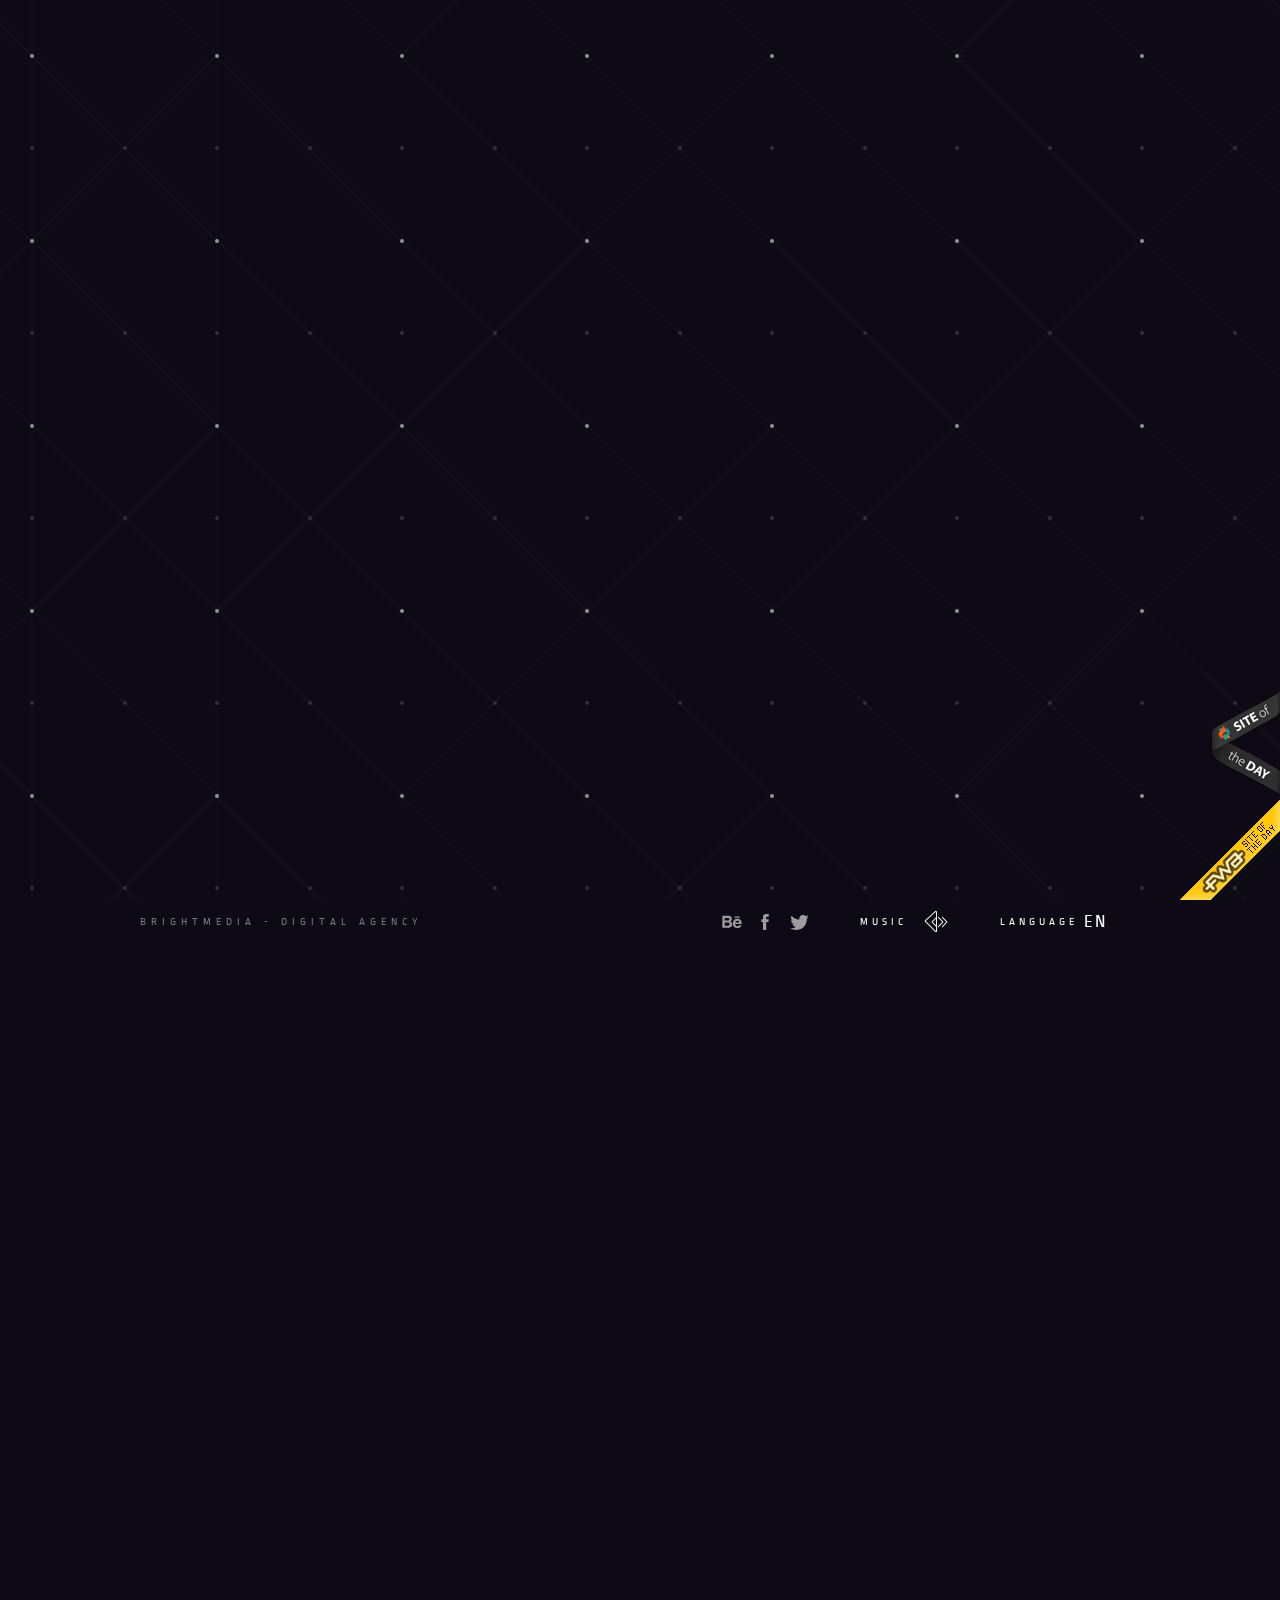
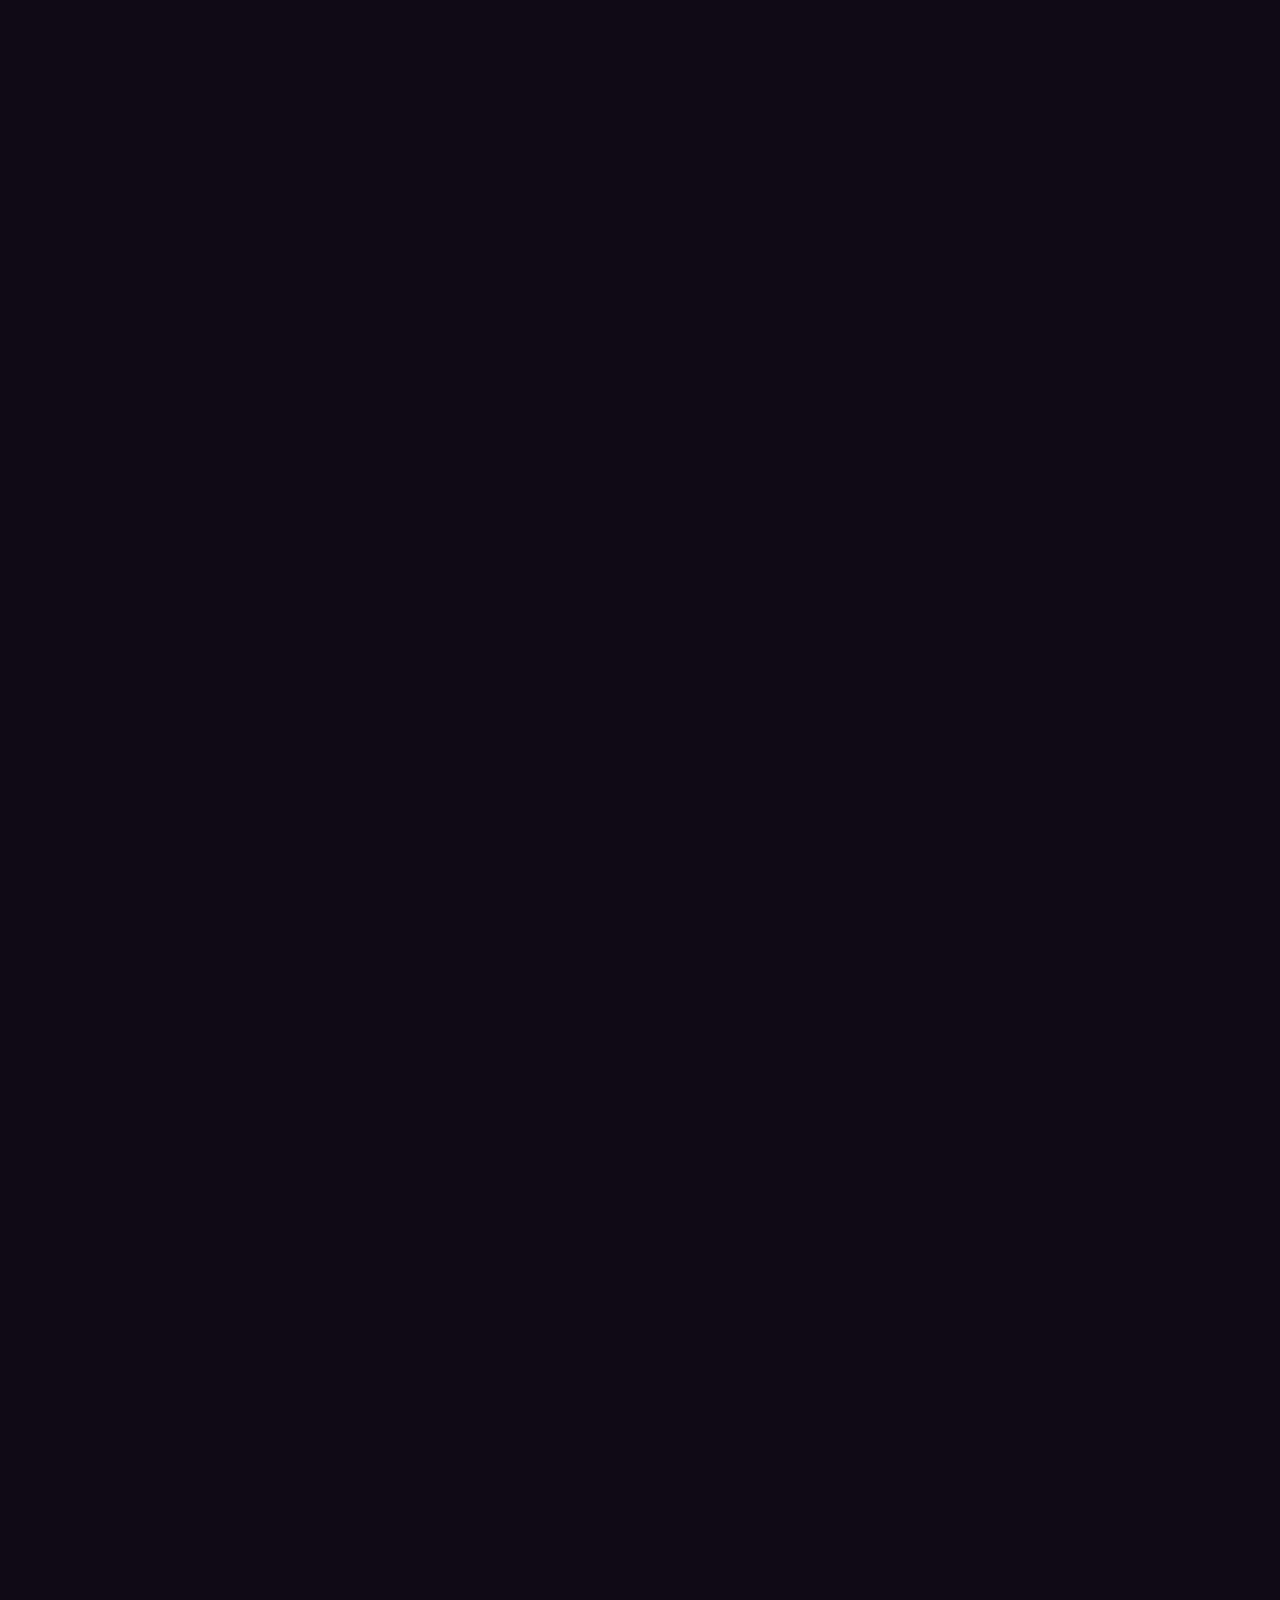
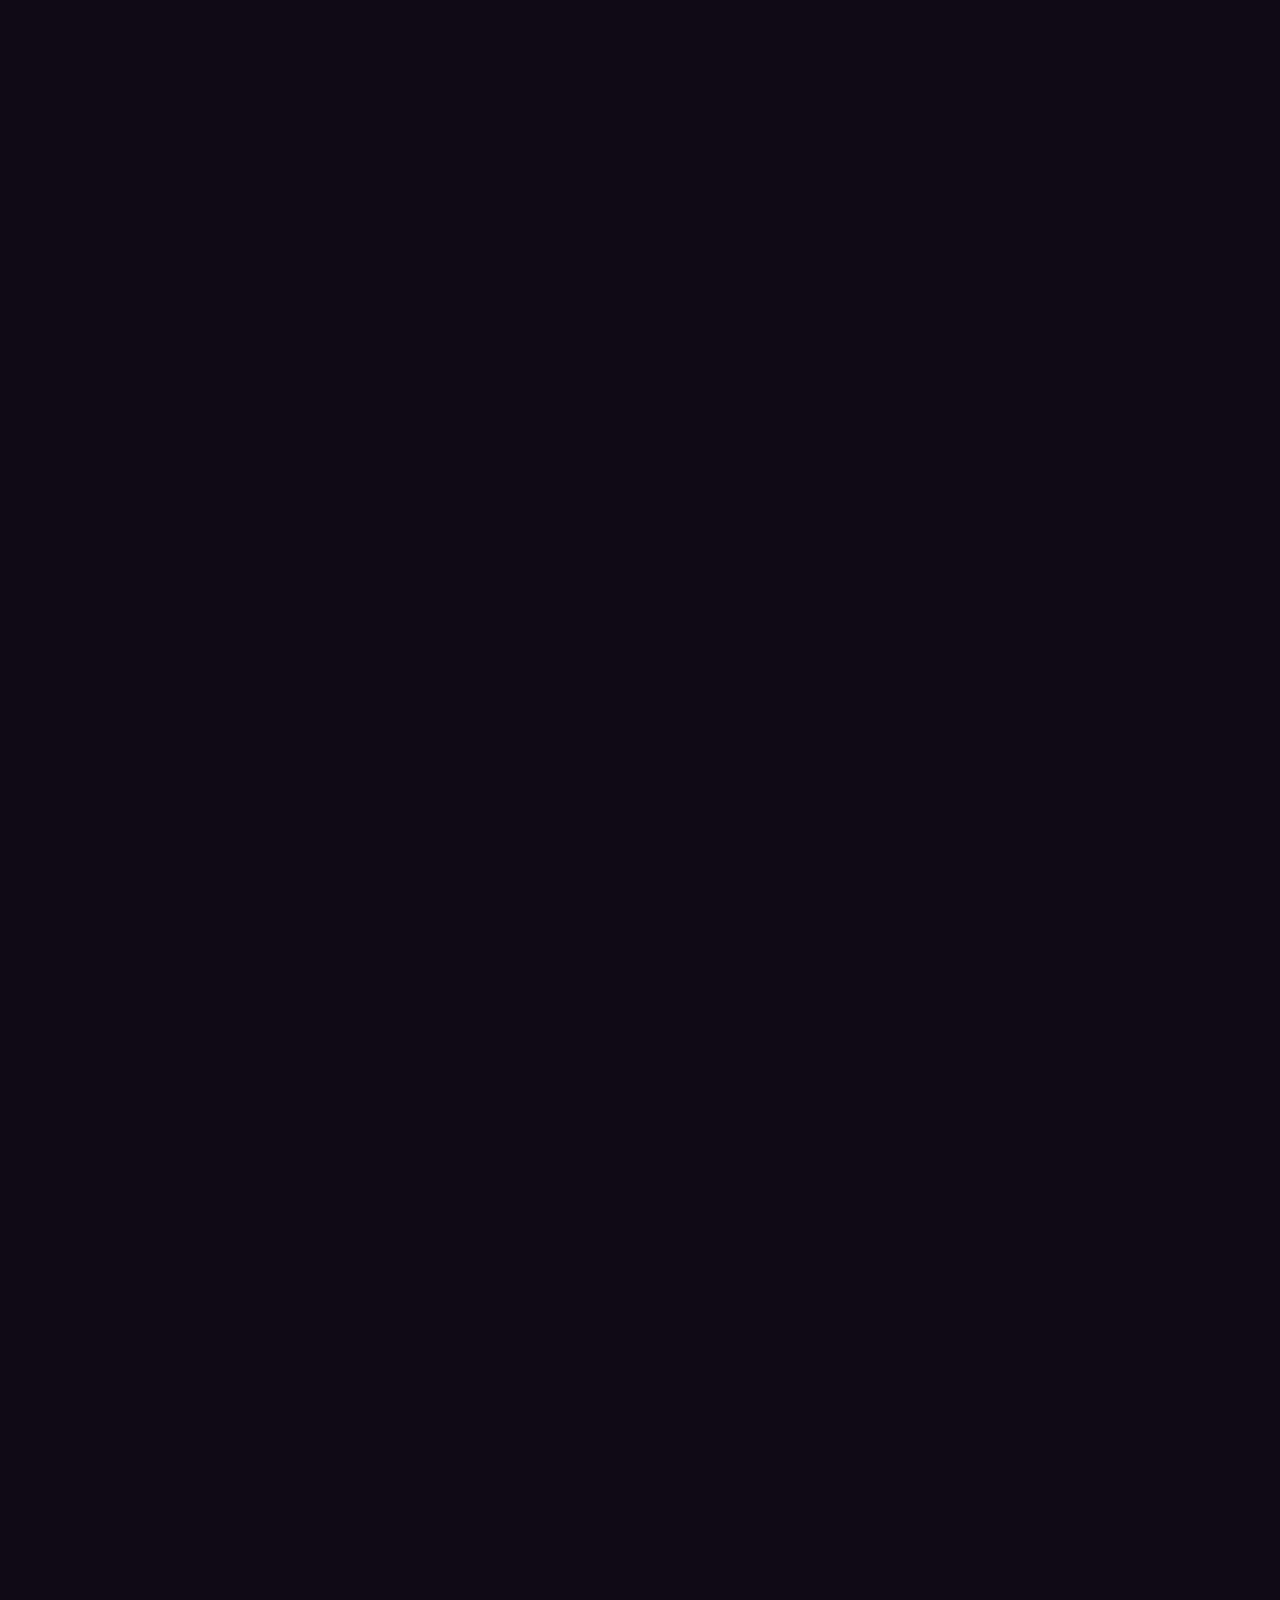
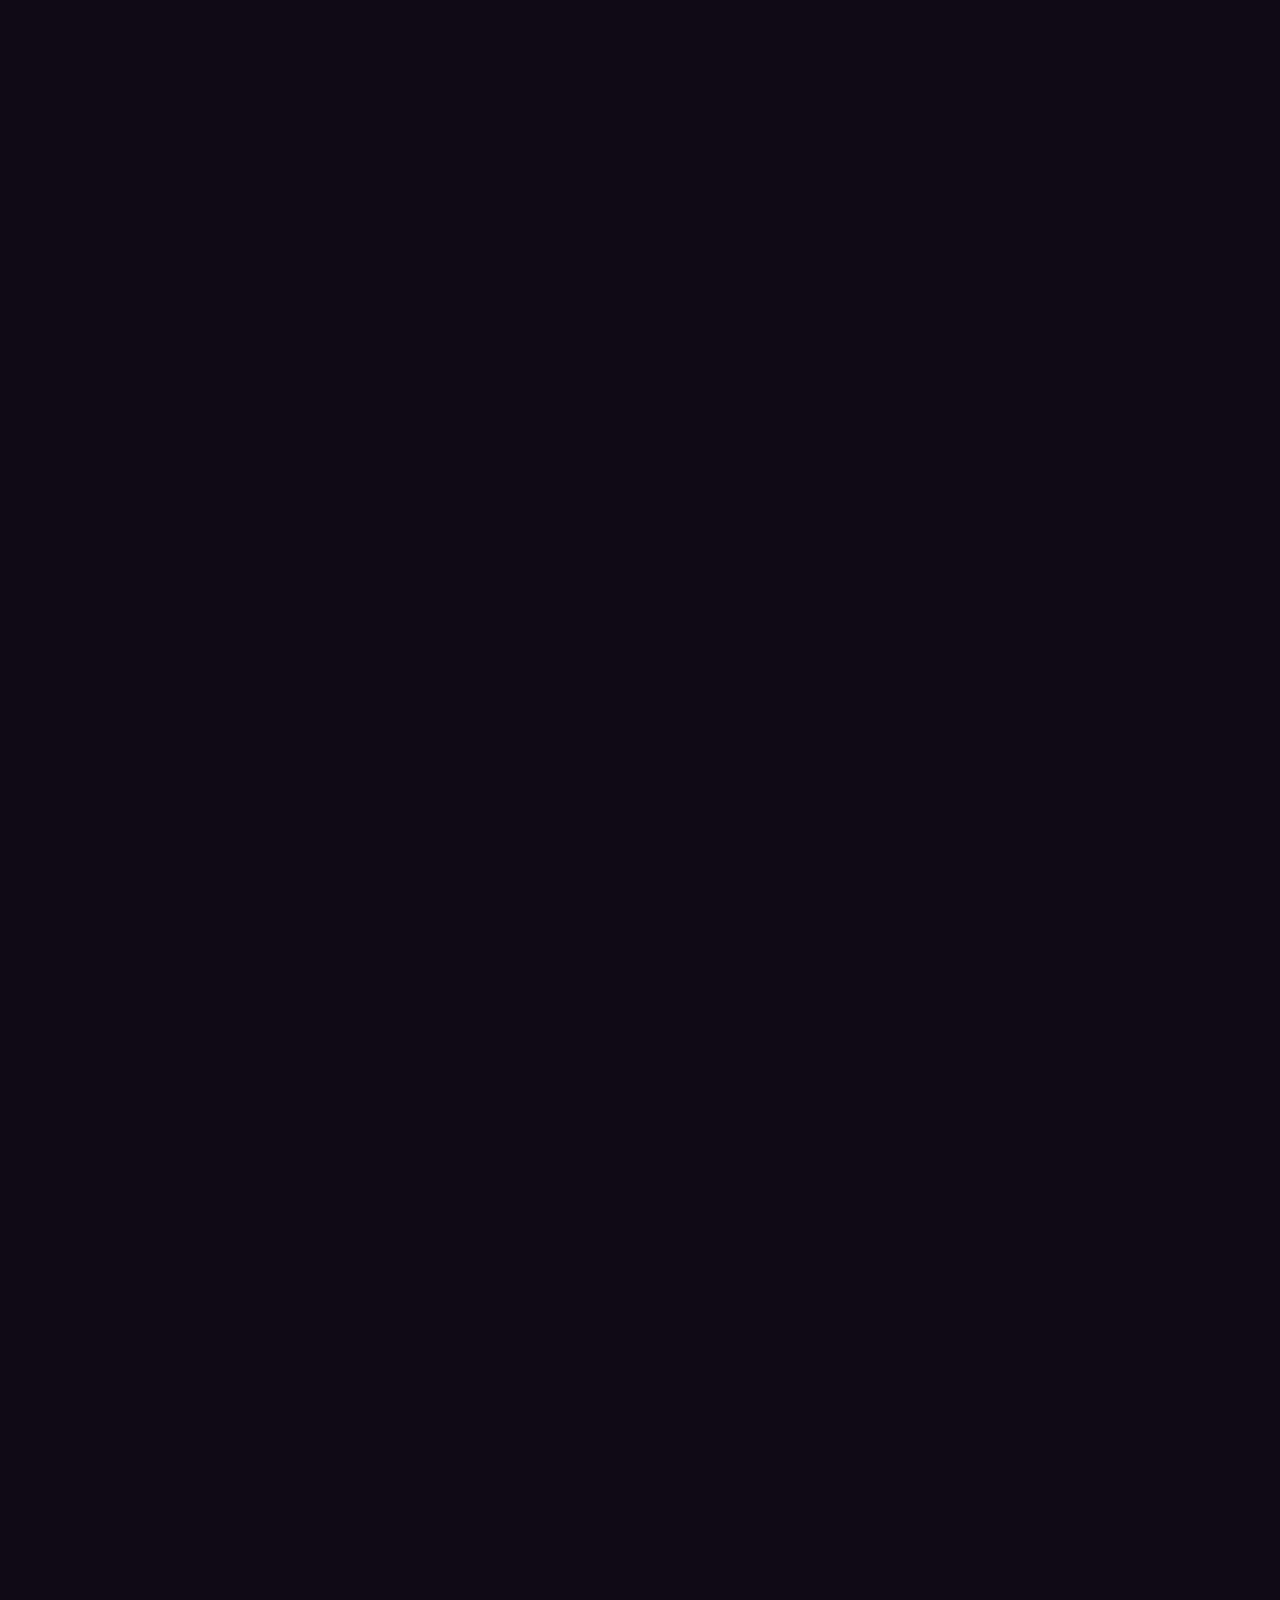
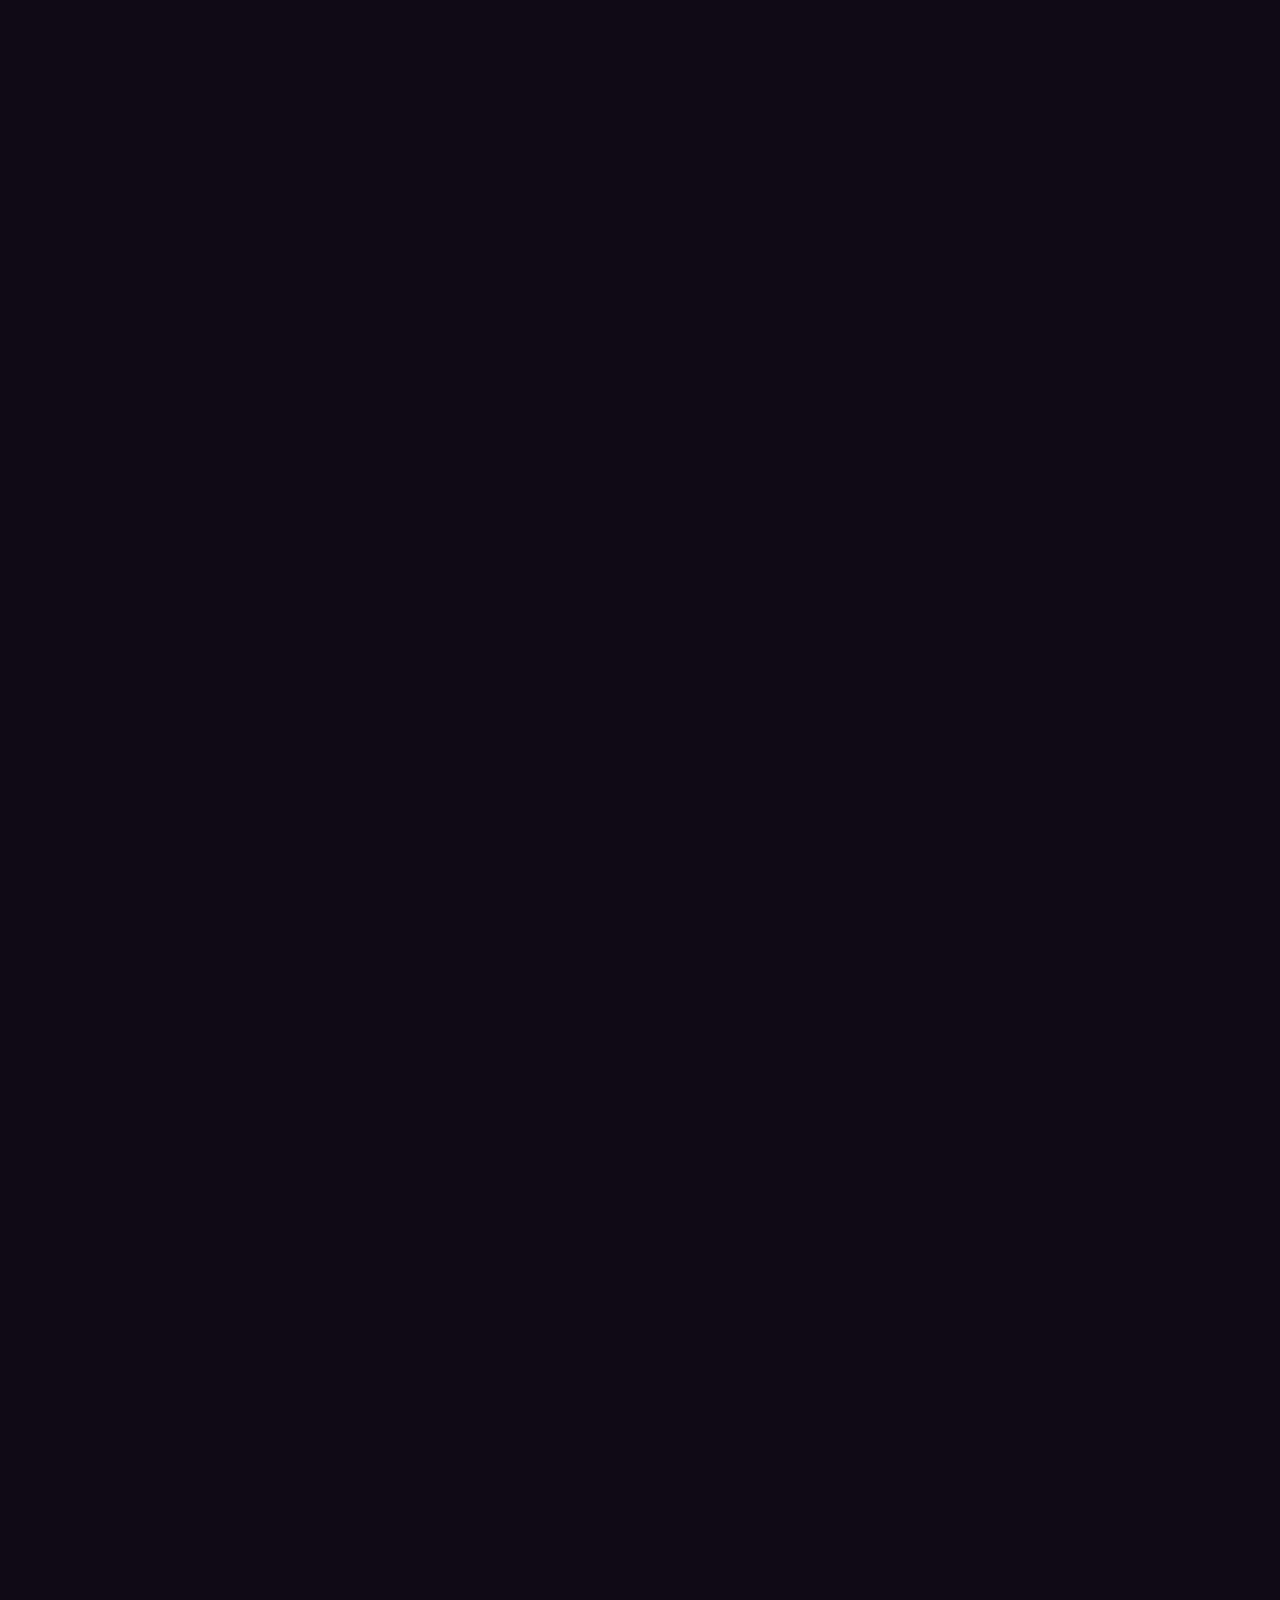
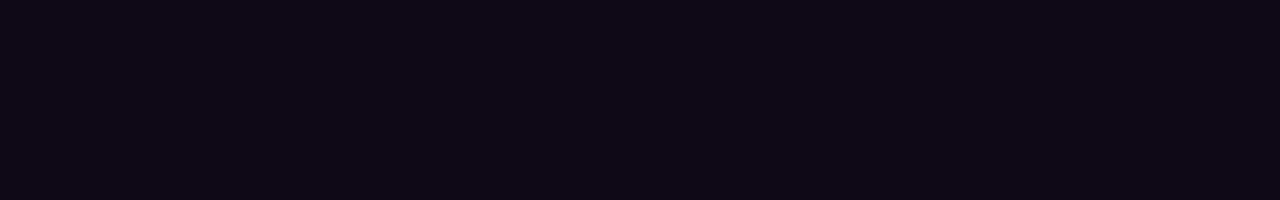
==== html/index_pl.html @ 8bb85968 "project ready" ====
<!DOCTYPE html>
<html>
<head>
  <meta http-equiv="Content-Type" content="text/html; charset=UTF-8">

  <meta name="viewport" content="width=device-width, initial-scale=1, maximum-scale=1, minimum-scale=1, user-scalable=no">

  <title>You and we - BrightMedia</title>

  <link rel="shortcut icon" href="favicon.ico">
  <style type="text/css">
    @-ms-viewport {
      width: device-width
    }
  </style>
  <link rel="stylesheet" href="css/style.css">
  <link media="screen" rel="stylesheet" href="css/awwwards.css">
  <link media="screen" rel="stylesheet" href="css/fwa.css">

</head>

<body id="page" class="bodyEnableScroll" data-gr-c-s-loaded="true">
  <div id="bg" class="">
    <canvas id="mainBgC" width="100" height="1000"></canvas>
    <canvas id="shinesBgC" width="100" height="1000"></canvas>
    <canvas id="animationC" width="100" height="1000"></canvas>
  </div>
  <section id="www">
    <div id="content">
      <img id="logoContainer" src="img/logo.svg" alt="BrightMedia">
      <a id="projectOpen0" title="Projects" href="?lang=pl&amp;site=projects"></a>
      <a id="projectOpen1" title="Projects" href="?lang=pl&amp;site=projects"></a>
      <a id="projectOpen2" title="Projects" href="?lang=pl&amp;site=projects"></a>
      <a id="projectOpen3" title="Projects" href="?lang=pl&amp;site=projects"></a>
      <a id="projectOpen4" title="Projects" href="?lang=pl&amp;site=projects"></a>
      <div id="textContainer1">
        <p class="textF2" id="text1_1">9111 We are not newbies,</p>
        <p class="textF3" id="text1_2">we haven't come out of the blue.</p>
        <p class="textF4" id="text1_3">We have knowledge and experience</p>
        <p class="textF5" id="text1_4">since we have worked in well-known</p>
        <p class="textF6" id="text1_5">agencies for well-known brands.</p>
        <p class="textF7" id="text1_6">&nbsp;</p>
        <p class="textF8" id="text1_7">We will create, design and launch</p>
        <p class="textF9" id="text1_8">a website, a platform, a mobile</p>
        <p class="textF10" id="text1_9">application or something special</p>
        <p class="textF11" id="text1_10">for your brand.</p>
        <p class="textF11" id="text1_11"></p>
      </div>
      <div id="creationHeader">ATTITUDE</div>
      <div id="textContainer2">
        <p class="textF1" id="text2_1">You have demands and we have</p>
        <p class="textF2" id="text2_2">ambition, imagination and tools</p>
        <p class="textF3" id="text2_3">to match them. That’s three to one</p>
        <p class="textF4" id="text2_4">to us. It just can’t go wrong!</p>
        <p class="textF5" id="text2_5"></p>
        <p class="textF6" id="text2_6"></p>
        <p class="textF7" id="text2_7"></p>
        <p class="textF8" id="text2_8"></p>
      </div>
      <h1 id="qualityHeader">CREATION</h1>
      <div id="textContainer3">
        <p class="textF1" id="text3_1">What we do must appeal to you,</p>
        <p class="textF2" id="text3_2">be functional and not imitative.</p>
        <p class="textF3" id="text3_3">We don’t copy, we don’t model</p>
        <p class="textF4" id="text3_4">ourselves on anybody, we don’t</p>
        <p class="textF5" id="text3_5">accept mediocrity.</p>
        <p class="textF6" id="text3_6">Smooth animations? Pixel perfect?</p>
        <p class="textF7" id="text3_7">Bring it and let’s cook!</p>
        <p class="textF8" id="text3_8"></p>
        <p class="textF9" id="text3_9"></p>
      </div>
      <div id="solutionsHeader">TECHNOMAGIC</div>
      <div id="textContainer4">
        <p class="textF1" id="text4_1">We will bend over backwards</p>
        <p class="textF2" id="text4_2">to avoid boredom. We say yes</p>
        <p class="textF3" id="text4_3">to whatever you want us to use.</p>
        <p class="textF4" id="text4_4">HTML5, Flash, iOS, Android.</p>
        <p class="textF5" id="text4_5"></p>
        <p class="textF6" id="text4_6"></p>
      </div>
      <div id="technologyHeader">YOU AND WE</div>
      <div id="textContainer5">
        <p class="textF1" id="text5_1">It will be a great pleasure</p>
        <p class="textF2" id="text5_2">to do something for marketing rebels</p>
        <p class="textF3" id="text5_3">who are not afraid of a new approach</p>
        <p class="textF4" id="text5_4">and revolutionary solutions.</p>
        <p class="textF5" id="text5_5">We say goodbye to conservatives</p>
        <p class="textF6" id="text5_6">who are in favour of hallway</p>
        <p class="textF7" id="text5_7">usability tests and focus groups.</p>
        <p class="textF8" id="text5_8">We are done with polite projects.</p>
      </div>
      <div id="textContact">
        <div id="contactHeader">CONTACT</div>
        <div id="contactAdress">BRIGHTMEDIA<br>NOWOGRODZKA STREET 18a/21<br>00-511 WARSAW, POLAND<br><br><span class="contactAlt">EMAIL</span> <a href="mailto:office@brightmedia.pl">OFFICE@BRIGHTMEDIA.PL</a><br><span class="contactAlt">TEL</span> <a href="tel:+48534707278">+48 534 707 278</a></div>
      </div>
    </div>
  </section>
  <aside id="menuRight">
    <canvas id="naviRight" width="40" height="250"></canvas>
    <div id="naviNumbersH">
      <div id="naviNumbers">
        <div class="menuNumberR" id="n0r">00</div>
        <div class="menuNumberR" id="n1r">01</div>
        <div class="menuNumberR" id="n2r">02</div>
        <div class="menuNumberR" id="n3r">03</div>
        <div class="menuNumberR" id="n4r">04</div>
        <div class="menuNumberR" id="n5r">05</div>
      </div>
    </div>
    <a id="n0roll" title="BrightMedia" href="?lang=pl&amp;site=intro"></a>
    <a id="n1roll" title="ATTITUDE" href="?lang=pl&amp;site=attitude"></a>
    <a id="n2roll" title="CREATION" href="?lang=pl&amp;site=creation"></a>
    <a id="n3roll" title="TECHNOMAGIC" href="?lang=pl&amp;site=technomagic"></a>
    <a id="n4roll" title="YOU AND WE" href="?lang=pl&amp;site=youandwe"></a>
    <a id="n5roll" title="CONTACT" href="?lang=pl&amp;site=contact"></a>
  </aside>
  <footer id="menuBottom">
    <div class="menu-background"></div>
    <div id="menuHolderB">
      <div id="fotterDesc">BRIGHTMEDIA - DIGITAL AGENCY</div>
      <div id="followUs">
        <a id="behanceLink" href="https://www.behance.net/bright_media" target="_blank" title="Behance"><img src="img/behance-icon.svg" id="behanceIco" alt="Behance"></a>
        <a id="facebookLink" href="https://www.facebook.com/brightmediapl" target="_blank" title="Facebook"><img src="img/facebook-icon.svg" id="facebookIco" alt="Facebook"></a>
        <a id="twitterLink" href="https://twitter.com/brightmediapl" target="_blank" title="Twitter"><img src="img/twitter-icon.svg" id="twitterIco" alt="Twitter"></a>
      </div>

      <div id="soundCont">
        <div id="soundOut">
          <div class="bottomText">MUSIC</div><img src="img/sound_on.png" alt="soundImg" class="soundOnImg" id="sndImg1">
        </div>
        <div id="soundRoll">
          <div class="bottomText2">MUSIC</div><img src="img/sound_on2.png" alt="soundImg2" class="soundOnImg" id="sndImg2">
        </div>
        <div class="menuOverFull"></div>
      </div>
      <a id="language" title="language" href="index.html">
        <div id="langRoll">
          <div class="bottomText2">LANGUAGE</div>
          <div id="langSelect2">PL</div>
        </div>
        <div id="langOut">
          <div class="bottomText">LANGUAGE</div>
          <div id="langSelect">EN</div>
        </div>
        <div class="menuOverFull"></div>
      </a>
    </div>
  </footer>
  <nav id="menuTop">
    <div class="menu-background" id="showMenuT"></div>
    <div id="menuMobile">MENU<img src="img/menuMobile.png" alt="menuMobile" id="menuMobileImg"></div>
    <ul id="menuHolder">
      <li>
        <a id="intro" title="BrightMedia" href="?lang=pl&amp;site=intro">
          <div class="menuNumber" id="nr00">00</div>
          <div class="menuLabel" id="item01_1">INTRO</div>
          <div class="menuLabelOver" id="item01_2">INTRO</div>
          <div class="menuOverFull"></div>
        </a>
      </li>
      <li>
        <a id="creation" title="ATTITUDE" href="?lang=pl&amp;site=attitude">
          <div class="menuNumber" id="nr01">01</div>
          <div class="menuLabel" id="item02_1">ATTITUDE</div>
          <div class="menuLabelOver" id="item02_2">ATTITUDE</div>
          <div class="menuOverFull"></div>
        </a>
      </li>
      <li>
        <a id="quality" title="CREATION" href="?lang=pl&amp;site=creation">
          <div class="menuNumber" id="nr02">02</div>
          <div class="menuLabel" id="item03_1">CREATION</div>
          <div class="menuLabelOver" id="item03_2">CREATION</div>
          <div class="menuOverFull"></div>
        </a>
      </li>
      <li>
        <a id="solutions" title="TECHNOMAGIC" href="?lang=pl&amp;site=technomagic">
          <div class="menuNumber" id="nr03">03</div>
          <div class="menuLabel" id="item04_1">TECHNOMAGIC</div>
          <div class="menuLabelOver" id="item04_2">TECHNOMAGIC</div>
          <div class="menuOverFull"></div>
        </a>
      </li>
      <li>
        <a id="technology" title="YOU AND WE" href="?lang=pl&amp;site=youandwe">
          <div class="menuNumber" id="nr04">04</div>
          <div class="menuLabel" id="item05_1">YOU AND WE</div>
          <div class="menuLabelOver" id="item05_2">YOU AND WE</div>
          <div class="menuOverFull"></div>
        </a>
      </li>
      <li>
        <a id="contact" title="CONTACT" href="?lang=pl&amp;site=contact">
          <div class="menuNumber" id="nr05">05</div>
          <div class="menuLabel" id="item06_1">CONTACT</div>
          <div class="menuLabelOver" id="item06_2">CONTACT</div>
          <div class="menuOverFull"></div>
        </a>
      </li>
    </ul>
  </nav>
  <div id="fwa" class="right bottom">
    <a href="http://www.thefwa.com/site/brightmedia" target="_blank">BrightMedia - FWA Site of the Day</a>
  </div>
  <div id="awwwards" class="right black">
    <a href="http://www.awwwards.com/web-design-awards/brightmedia" target="_blank">BrightMedia - Awwwards Site of the Day</a>
  </div>
  <section id="projectHolder">
    <canvas id="projectPhotos"></canvas>
    <div id="videoHolder"></div>
    <img id="logoProjects" src="img/logo.svg" alt="BrightMedia">
    <div id="projectPager">
      <div id="projectPage1Over">
        <div id="pageTxt1_2">PREVIOUS<br>PROJECT</div>
        <img class="imgPage1" src="img/strz2Over.png" alt="previous project over">
      </div>
      <div id="projectPage1">
        <div id="pageTxt1">PREVIOUS<br>PROJECT</div>
        <img class="imgPage1" src="img/strz2.png" alt="previous project out">
        <div class="menuOverFull"></div>
      </div>
      <div id="projectPage2Over">
        <div id="pageTxt2_2">NEXT<br>PROJECT</div>
        <img class="imgPage2" src="img/strz1Over.png" alt="next project over">
      </div>
      <div id="projectPage2">
        <div id="pageTxt2">NEXT<br>PROJECT</div>
        <img class="imgPage2" src="img/strz1.png" alt="next project out">
        <div class="menuOverFull"></div>
      </div>
    </div>
    <div id="projectText"></div>
    <div id="projectTextD"></div>
    <div id="closeBtnRoll">
      <div id="closeIt2">&nbsp;&nbsp;&nbsp;&nbsp;CLOSE</div><img class="closeIco" src="img/close2.svg" alt="close icon"></div>
    <div id="closeBtn">
      <div id="closeIt">&nbsp;&nbsp;&nbsp;&nbsp;CLOSE</div><img class="closeIco" src="img/close.svg" alt="close icon">
      <div class="menuOverFull"></div>
    </div>
  </section>
  <div class="" id="loader2"></div>
  <div class="" id="loader"></div>
  <script src="js/modernizr.custom.85976.min.js"></script>
  <script>
    var createjs = window;
  </script>
  <script src="js/TweenLite.min.js"></script>
  <script src="js/TimelineLite.min.js"></script>
  <script src="js/CSSPlugin.min.js"></script>
  <script src="js/ScrollToPlugin.min.js"></script>
  <script src="js/RoundPropsPlugin.min.js"></script>
  <script src="js/EasePack.min.js"></script>

  <script src="js/easeljs-0.7.0.min.js"></script>
  <script src="js/tweenjs-0.5.0.min.js"></script>
  <script src="js/movieclip-0.7.0.min.js"></script>
  <script src="js/preloadjs-0.4.0.min.js"></script>
  <script src="js/soundjs-0.5.0.min.js"></script>

  <script src="js/util.min.js"></script>
  <script src="js/fastClick.min.js"></script>
  <script src="js/assets.min.js"></script>
  <script src="js/projects.min.js"></script>
  <script src="js/boxes.min.js"></script>
  <script src="js/navi.min.js"></script>
  <script src="js/main.min.js"></script>
  <script src="js/scroller.min.js"></script>
  <script src="js/native.history.js"></script>

  <script src="js/crown.js"></script>
  <script src="js/heart.js"></script>
  <script src="js/rose.js"></script>
  <script src="js/tech.js"></script>
  <script src="js/n0New.js"></script>
  <script src="js/n1New.js"></script>
  <script src="js/n2New.js"></script>
  <script src="js/n3New.js"></script>
  <script src="js/n4New.js"></script>
  <script src="js/n5New.js"></script>
  <script src="js/projects_pl.js"></script>
  <script src="js/projects_en.js"></script>
  <script src="js/projectsIns.js"></script>
  <script src="js/projectsInsPL.js"></script>
  <script>
    BMSite.lang = "PL"
  </script>

  <audio preload="auto" src="assets/loopFade.mp3" id="loopFade.mp3" loop=""></audio>
</body>
</html>
---- html/css/style.css ----
a,abbr,acronym,address,applet,b,big,blockquote,body,button,caption,center,cite,code,dd,del,dfn,div,dl,dt,em,fieldset,font,form,h1,h2,h3,h4,h5,h6,html,i,iframe,img,ins,kbd,label,legend,li,object,ol,p,pre,q,s,samp,small,span,strike,strong,sub,sup,table,tbody,td,tfoot,th,thead,tr,tt,u,ul,var{margin:0;padding:0;font-size:100%;vertical-align:baseline;border:0;outline:0;font-weight:400}article,aside,details,figcaption,figure,footer,header,hgroup,menu,nav,section{display:block}ol,ul{list-style:none}blockquote,q{quotes:none}table{border-collapse:collapse;border-spacing:0}a:active,a:hover{outline:0}@font-face{font-family:Conv_RopaSans-Regular_PL;src:url(../fonts/ropasans-regular_pl-webfont.eot);src:url(../fonts/ropasans-regular_pl-webfont.eot?#iefix) format("embedded-opentype"),url(../fonts/ropasans-regular_pl-webfont.woff) format("woff"),url(../fonts/ropasans-regular_pl-webfont.ttf) format("truetype"),url(../fonts/ropasans-regular_pl-webfont.svg#ropa_sans_plregular) format("svg")}body{background-color:#0d0a15;font-size:17px;color:#f5f4e9;font-family:Conv_RopaSans-Regular_PL,Arial,Helvetica,sans-serif;line-height:1.8;overflow-y:scroll;overflow-x:hidden;-webkit-font-smoothing:antialiased;font-smoothing:antialiased}video{background-color:#1c192a}.bodyDisableScroll{overflow:hidden!important}.bodyEnableScroll{overflow-y:auto!important;overflow-x:hidden!important}a:active,a:hover,a:link,a:visited{color:#f5f4e9;text-decoration:none}a.ap:active,a.ap:link,a.ap:visited{color:#303030!important;text-decoration:none}a.ap:hover{color:#eabd44!important;text-decoration:none}.menu-background{height:44px;top:0;width:100%;border:0;background-color:#0d0a15;opacity:.66;position:absolute;overflow:hidden}#menuTop{height:44px;width:100%;border:0;position:fixed;top:-44px}#menuBottom{height:44px;top:0;width:100%;border:0;position:fixed}#menuHolder{position:relative;overflow:hidden;font-size:12px;height:100%}#showMenuT{height:100%}#menuMobile{font-size:12px;position:absolute;left:600px;float:left;top:12px}#menuMobileImg{position:absolute;top:2px;left:40px}.menuHolderMobi{position:absolute;overflow:auto;border:0}#menuHolderB{position:relative}.menuNumber{position:relative;top:4px;font-size:11px;color:#787583}.menuNumberOver{position:relative;top:4px;font-size:11px;color:#eabd44}.menuLabel{position:absolute;color:#787583;left:14px;top:19px}.menuLabelOver{position:absolute;color:#eabd44;left:14px;top:50px}.menuOverFull{position:absolute;top:0;left:0;width:600px;height:300px}#creation,#intro,#quality,#solutions{position:absolute;width:100px;height:44px;overflow:hidden;cursor:pointer}#technology{position:absolute;height:44px;width:100px;overflow:hidden;cursor:pointer}#contact{position:absolute;width:100px;height:44px;overflow:hidden;cursor:pointer}#fotterDesc{font-size:11px;letter-spacing:5px;color:#787583;position:relative;left:0;float:left;top:13px}#contactLink{font-size:11px;letter-spacing:4px;color:#f5f4e9;position:absolute;width:160px;height:44px;overflow:hidden;left:520px;cursor:pointer}#followUs{font-size:11px;letter-spacing:4px;color:#f5f4e9;position:absolute;left:520px}#behanceIco{width:24px;height:24px;opacity:.6;position:absolute;left:0;top:10px}#facebookIco{width:20px;height:20px;opacity:.6;position:absolute;left:35px;top:12px}#twitterIco{width:23px;height:23px;opacity:.6;position:absolute;left:68px;top:11px}#soundRoll{position:absolute;width:0;height:44px;overflow:hidden}#soundCont{font-size:11px;letter-spacing:4px;color:#f5f4e9;position:absolute;width:104px;height:44px;overflow:hidden;left:800px;cursor:pointer}#soundOut{position:absolute;width:92px;height:44px}#contactRoll{position:absolute;width:0;height:44px;overflow:hidden}#contactOut{position:absolute;width:160px;height:44px}#langRoll{position:absolute;width:0;height:44px;overflow:hidden}#langOut{position:absolute;width:106px;height:44px}#language{font-size:11px;letter-spacing:4px;color:#f5f4e9;position:absolute;overflow:hidden;width:108px;height:44px;left:850px;float:left;cursor:pointer}#langSelect{position:absolute;font-size:18px;letter-spacing:2px;color:#FFF;float:left;top:6px;left:84px}#langSelect2{position:absolute;font-size:18px;letter-spacing:2px;color:#eabd44;float:left;top:6px;left:84px}.envelopeImg{position:absolute;float:left;top:13px;left:200px}.soundOnImg{position:absolute;float:left;top:10px;left:64px}.bottomText{position:relative;float:left;top:13px}.bottomText2{position:relative;float:left;color:#eabd44;top:13px}#contactRollText{width:230px}#naviRight{position:absolute;left:24px;top:1px}#menuRight{position:fixed;overflow:hidden;width:40px;height:0}.menuNumberR{font-size:17px;color:#eabd44}#naviNumbersH{overflow:hidden;position:absolute;width:44px;height:36px}#naviNumbers{position:absolute}#n0roll{position:absolute;top:0;left:0;width:50px;height:42px;cursor:pointer}#n1roll{position:absolute;top:41px;left:0;width:50px;height:42px;cursor:pointer}#n2roll{position:absolute;top:83px;left:0;width:50px;height:42px;cursor:pointer}#n3roll{position:absolute;top:125px;left:0;width:50px;height:42px;cursor:pointer}#n4roll{position:absolute;top:167px;left:0;width:50px;height:42px;cursor:pointer}#n5roll{position:absolute;top:209px;left:0;width:50px;height:42px;cursor:pointer}#n0r{position:absolute;top:0;left:0}#n1r{position:absolute;top:41px;left:0}#n2r{position:absolute;top:83px;left:0}#n3r{position:absolute;top:125px;left:0}#n4r{position:absolute;top:167px;left:0}#n5r{position:absolute;top:209px;left:0}#www{position:fixed;overflow:hidden}#content{position:fixed;width:1000px;height:8200px}#textContainer1{font-size:14px;position:absolute;left:278px;top:460px;line-height:21px;letter-spacing:2px}#textContainer2{font-size:14px;position:absolute;left:278px;top:2040px;line-height:21px;letter-spacing:2px}#textContainer3{font-size:14px;position:absolute;left:278px;top:3586px;line-height:21px;letter-spacing:2px}#textContainer4{font-size:14px;position:absolute;left:278px;top:5121px;line-height:21px;letter-spacing:2px}#textContainer5{font-size:14px;position:absolute;left:278px;top:6664px;line-height:21px;letter-spacing:2px}.contactAlt{color:#726f7c}.locality,.organization-name,.postal-code,.street-address{font-style:normal}#textContact{position:absolute;left:262px;top:7664px;text-align:center;width:600px}#contactHeader{font-size:55px;letter-spacing:18px;opacity:0}#creationHeader{position:absolute;font-size:55px;letter-spacing:18px;left:470px;top:1810px;opacity:0}#qualityHeader{position:absolute;font-size:55px;letter-spacing:18px;left:470px;top:3357px;opacity:0}#solutionsHeader{position:absolute;font-size:55px;letter-spacing:18px;left:470px;top:4895px;opacity:0}#technologyHeader{position:absolute;font-size:55px;letter-spacing:18px;left:470px;top:6434px;opacity:0}#contactAdress{font-size:18px;margin-top:15px;letter-spacing:4px;line-height:22px;opacity:0}.textF1{text-indent:0;opacity:0}.textF2{text-indent:21px;opacity:0}.textF3{text-indent:42px;opacity:0}.textF4{text-indent:63px;opacity:0}.textF5{text-indent:84px;opacity:0}.textF6{text-indent:105px;opacity:0}.textF7{text-indent:126px;opacity:0}.textF8{text-indent:147px;opacity:0}.textF9{text-indent:168px;opacity:0}.textF10{text-indent:189px;opacity:0}.textF11{text-indent:210px;opacity:0}.textF12{text-indent:231px;opacity:0}.textF13{text-indent:252px;opacity:0}.textF14{text-indent:273px;opacity:0}.numberSmall{background-color:#f5f4e9;height:14px;position:absolute;left:84px;top:0;width:14px}#logoContainer{border:0;position:absolute;width:392px;height:236px;left:474px;top:158px;opacity:0}#roseContainer{border:0;position:absolute;width:443px;height:454px;left:442px;top:6130px;opacity:1}#crownContainer{border:0;position:absolute;width:539px;height:430px;left:318px;top:2572px;opacity:1}#heartContainer{border:0;position:absolute;width:461px;height:395px;left:368px;top:1031px;opacity:1}#techContainer{border:0;position:absolute;width:549px;height:535px;left:365px;top:3630px;opacity:1}#logoProjects{border:0;position:absolute;width:140px;height:84px;left:30px;top:25px}.bigNumber{position:absolute;font-size:115px;color:#f5f4e9;left:147px;top:176px;letter-spacing:-8px}#projectHolder{width:100%;height:100%;background-color:#0c0a11;position:fixed;display:none}#projectBgHolder{position:absolute;opacity:1;background-color:#0c0a11}#img_bg{position:absolute}#projectPhotos{position:absolute;width:1000px;height:628px}#projectText{position:absolute;color:#000;font-size:25px;width:380px;height:50px;overflow:hidden;text-align:center;line-height:normal;letter-spacing:3px}#projectOpen0{background-color:red;position:absolute;left:128px;top:458px;width:151px;height:151px;opacity:0;cursor:pointer}#projectOpen1{background-color:red;position:absolute;left:128px;top:2038px;width:151px;height:151px;opacity:0;cursor:pointer}#projectOpen2{background-color:red;position:absolute;left:128px;top:3580px;width:151px;height:151px;opacity:0;cursor:pointer}#projectOpen3{background-color:red;position:absolute;left:128px;top:5120px;width:151px;height:151px;opacity:0;cursor:pointer}#projectOpen4{background-color:red;position:absolute;left:118px;top:6662px;width:151px;height:151px;opacity:0;cursor:pointer}.closeIco{width:15px;height:15px;top:1px;left:80px;position:absolute}#closeIt{position:absolute;left:0;letter-spacing:4px;font-size:11px}#closeIt2{position:absolute;left:0;letter-spacing:4px;font-size:11px;color:#eabd44}#closeBtn{position:absolute;width:100px;height:20px;overflow:hidden;cursor:pointer}#closeBtnRoll{position:absolute;width:0;height:20px;overflow:hidden}#nrProject{position:absolute}#projectPager{position:absolute;color:#000;width:700px;height:100px;font-size:14px}#projectPage1{position:absolute;left:0;width:140px;height:100px;overflow:hidden;opacity:0;cursor:pointer}#projectPage2{position:absolute;left:0;width:140px;height:100px;overflow:hidden;opacity:0;cursor:pointer}#projectPage1Over{position:absolute;left:0;width:140px;height:100px;opacity:0}#projectPage2Over{position:absolute;left:0;width:140px;height:100px;opacity:0}#videoHolder{position:absolute;left:0;width:100%;height:100%;top:0;opacity:0;background-color:#1c192a}#pageTxt1{position:absolute;left:35px;top:30px;color:#000;width:100px;text-align:center}#pageTxt1_2{position:absolute;left:35px;top:30px;color:#eabd44;width:100px;text-align:center}.imgPage1{position:absolute;left:0}.imgPage2{position:absolute;left:86px}#pageTxt2{position:absolute;left:10px;top:30px;color:#000;width:90px;text-align:center}#pageTxt2_2{position:absolute;left:10px;top:30px;color:#eabd44;width:90px;text-align:center}#projectTextD{position:absolute;color:#000;font-size:14px;width:380px;height:50px;text-align:center;overflow:hidden;line-height:20px}#bg{position:absolute}.bgMob{border:0;position:absolute;left:0;top:0;width:640px;height:4480px}.bgPad{border:0;position:absolute;left:0;top:0;width:640px;height:4480px;background-color:red;background-image:url(../img/mobile/bg_pad.jpg);background-repeat:repeat}#shineM1{border:0;position:absolute;left:0;top:0;width:640px;height:1001px}#shineM2{border:0;position:absolute;left:0;top:0;width:640px;height:960px}.bg{position:fixed!important;overflow:hidden!important;display:block!important}#animationC,#mainBgC,#shinesBgC{position:fixed;top:0;left:0;height:2000px}.loader{width:100%;height:100%;text-align:center;background:url(../img/loader.gif) no-repeat;background-position:50% 50%;display:block!important;position:fixed}.loader2{width:100%;height:100%;background-color:#0d0a15;display:block!important;position:fixed;overflow:hidden}#loader,#loader2{display:none;overflow:hidden}/*# sourceMappingURL=maps/style.css.map */
/*# sourceMappingURL=maps/style.css.map */
---- html/css/awwwards.css ----
#awwwards{position:fixed;bottom:105px;z-index:9999}#awwwards.left{left:0}#awwwards.right{right:0}#awwwards a{display:block;width:70px;height:105px;text-indent:-8000px;background-repeat:no-repeat;background-position:0 0;overflow:hidden}#awwwards.left.black a{background-image:url(../img/awwwards_sotd_black_left.png)}#awwwards.right.black a{background-image:url(../img/awwwards_sotd_black_right.png)}#awwwards.left.white a{background-image:url(../img/awwwards_sotd_white_left.png)}#awwwards.right.white a{background-image:url(../img/awwwards_sotd_white_right.png)}#awwwards.left.green a{background-image:url(../img/awwwards_sotd_green_left.png)}#awwwards.right.green a{background-image:url(../img/awwwards_sotd_green_right.png)}@media(max-width:767px){#awwwards{display:none}}@media only screen and (-Webkit-min-device-pixel-ratio:1.5),only screen and (-moz-min-device-pixel-ratio:1.5),only screen and (-o-min-device-pixel-ratio:3 / 2),only screen and (min-device-pixel-ratio:1.5){#awwwards a{-ie-background-size:70px 105px;background-size:70px 105px}#awwwards.left.black a{background-image:url(../img/awwwards_sotd_black_left2x.png)}#awwwards.right.black a{background-image:url(../img/awwwards_sotd_black_right2x.png)}#awwwards.left.white a{background-image:url(../img/awwwards_sotd_white_left2x.png)}#awwwards.right.white a{background-image:url(../img/awwwards_sotd_white_right2x.png)}#awwwards.left.green a{background-image:url(../img/awwwards_sotd_green_left2x.png)}#awwwards.right.green a{background-image:url(../img/awwwards_sotd_green_right2x.png)}}/*# sourceMappingURL=maps/awwwards.css.map */
/*# sourceMappingURL=maps/awwwards.css.map */
---- html/css/fwa.css ----
#fwa{position:fixed;z-index:9999}#fwa.left.top{left:0;top:0}#fwa.right.top{right:0;top:0}#fwa.left.bottom{left:0;bottom:0}#fwa.right.bottom{right:0;bottom:0}#fwa a{display:block;width:100px;height:100px;text-indent:-8000px;background-repeat:no-repeat;background-position:0 0;overflow:hidden}#fwa.left.top a{background-image:url(../img/DayTopLeft.png)}#fwa.right.top a{background-image:url(../img/DayTopRight.png)}#fwa.left.bottom a{background-image:url(../img/DayBotLeft.png)}#fwa.right.bottom a{background-image:url(../img/DayBotRight.png)}@media(max-width:767px){#fwa{display:none}}/*# sourceMappingURL=maps/fwa.css.map */
/*# sourceMappingURL=maps/fwa.css.map */
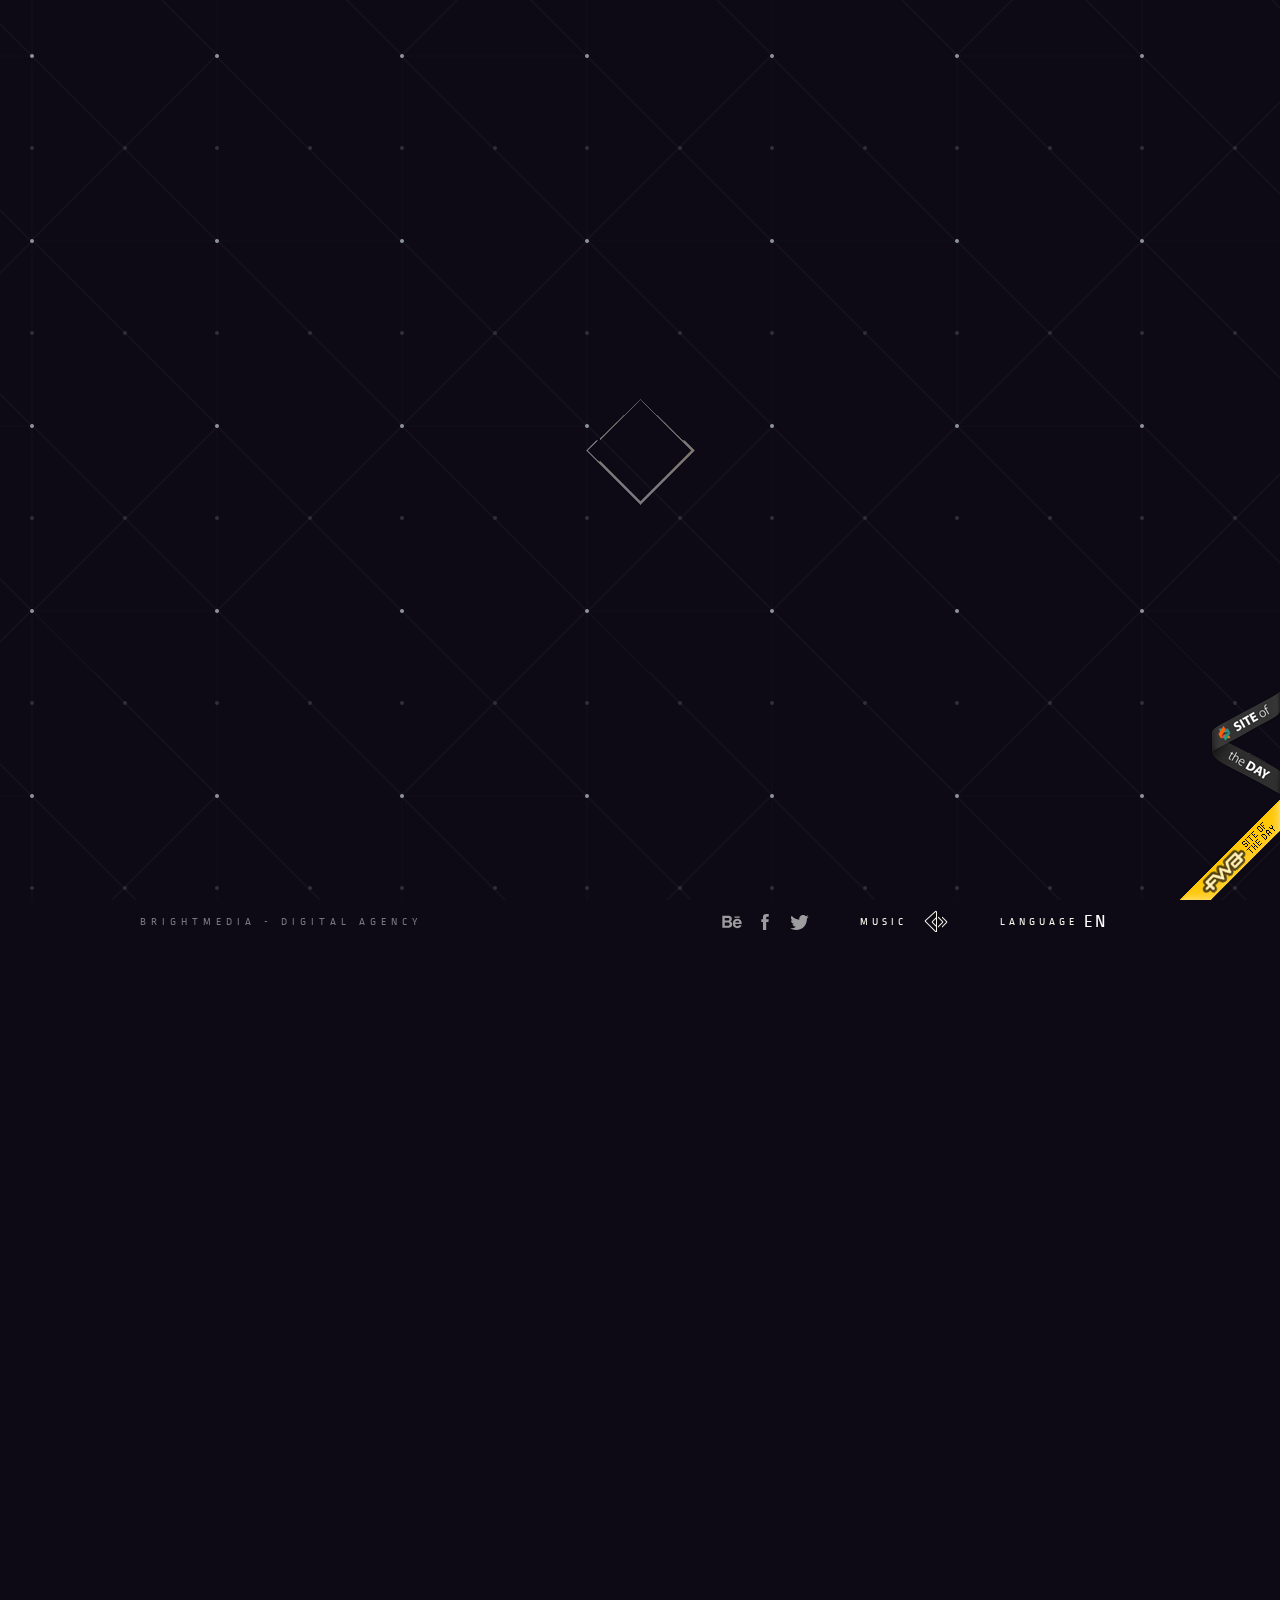
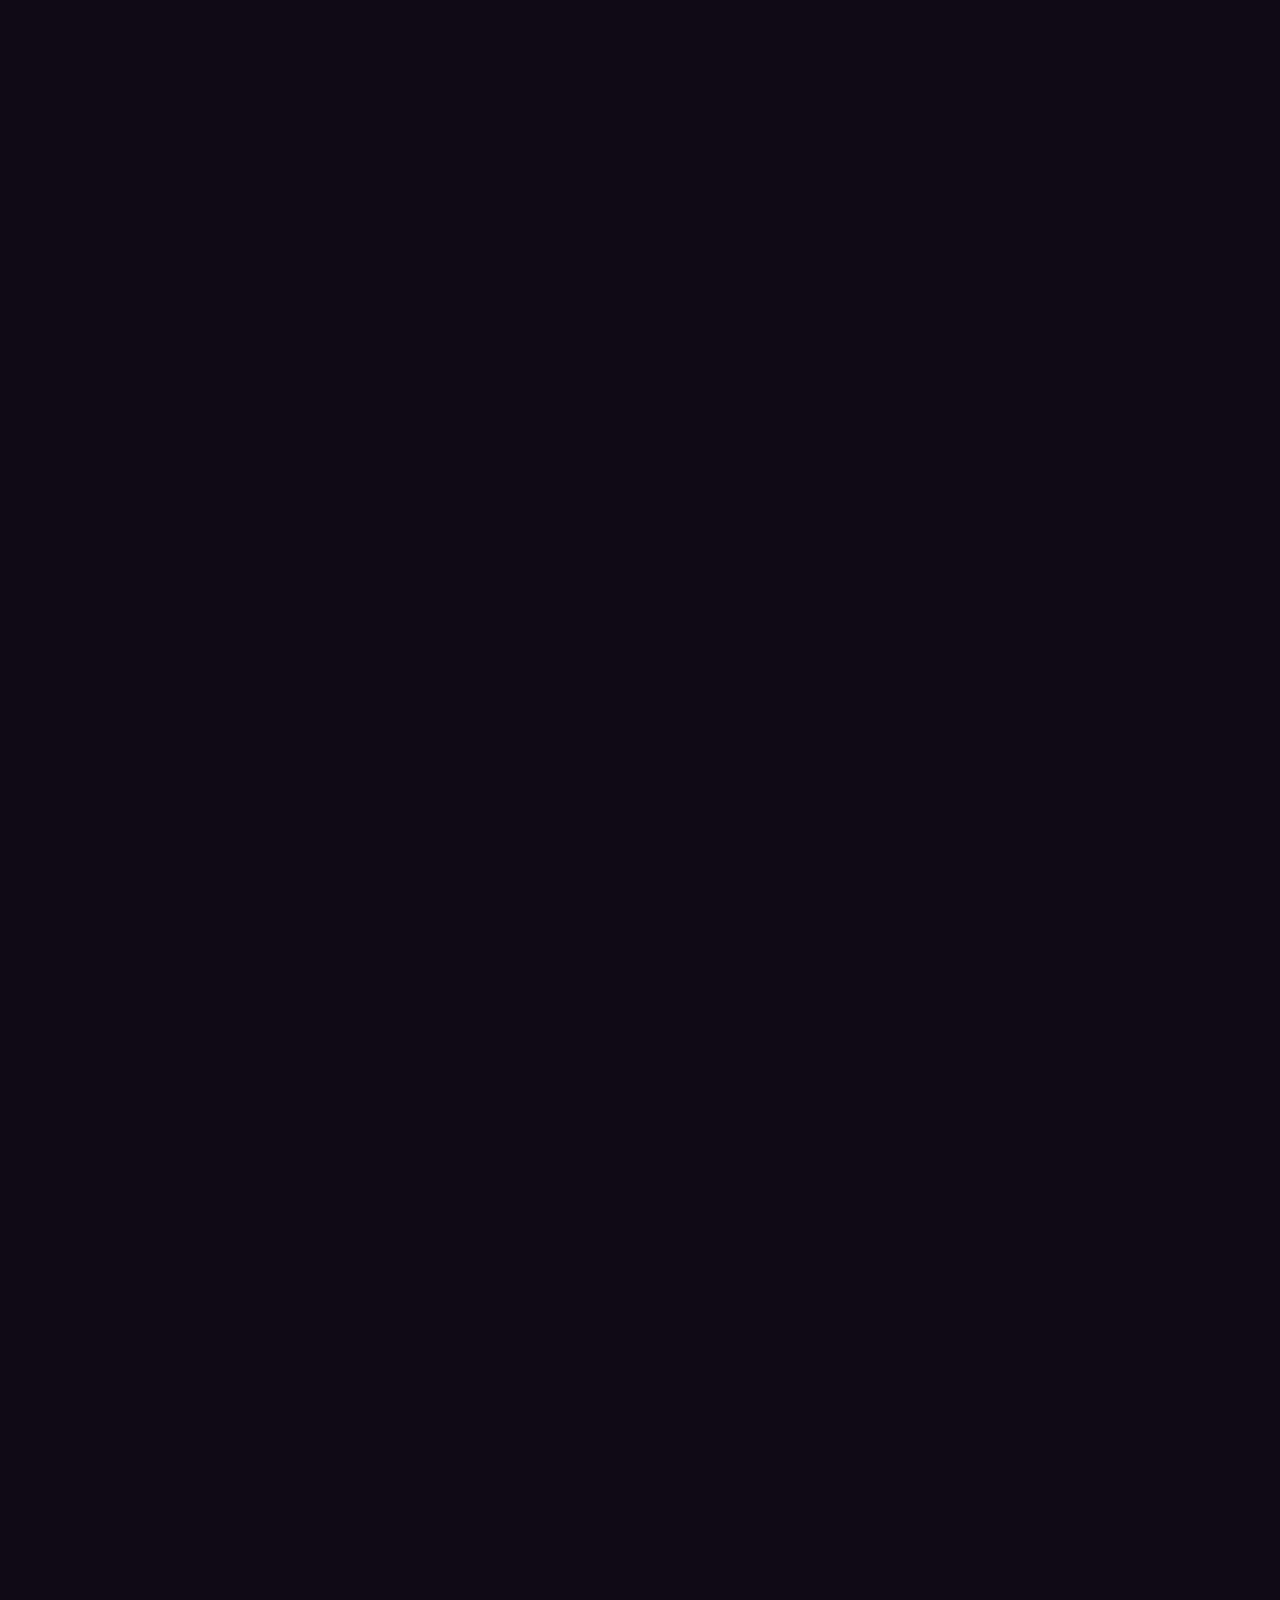
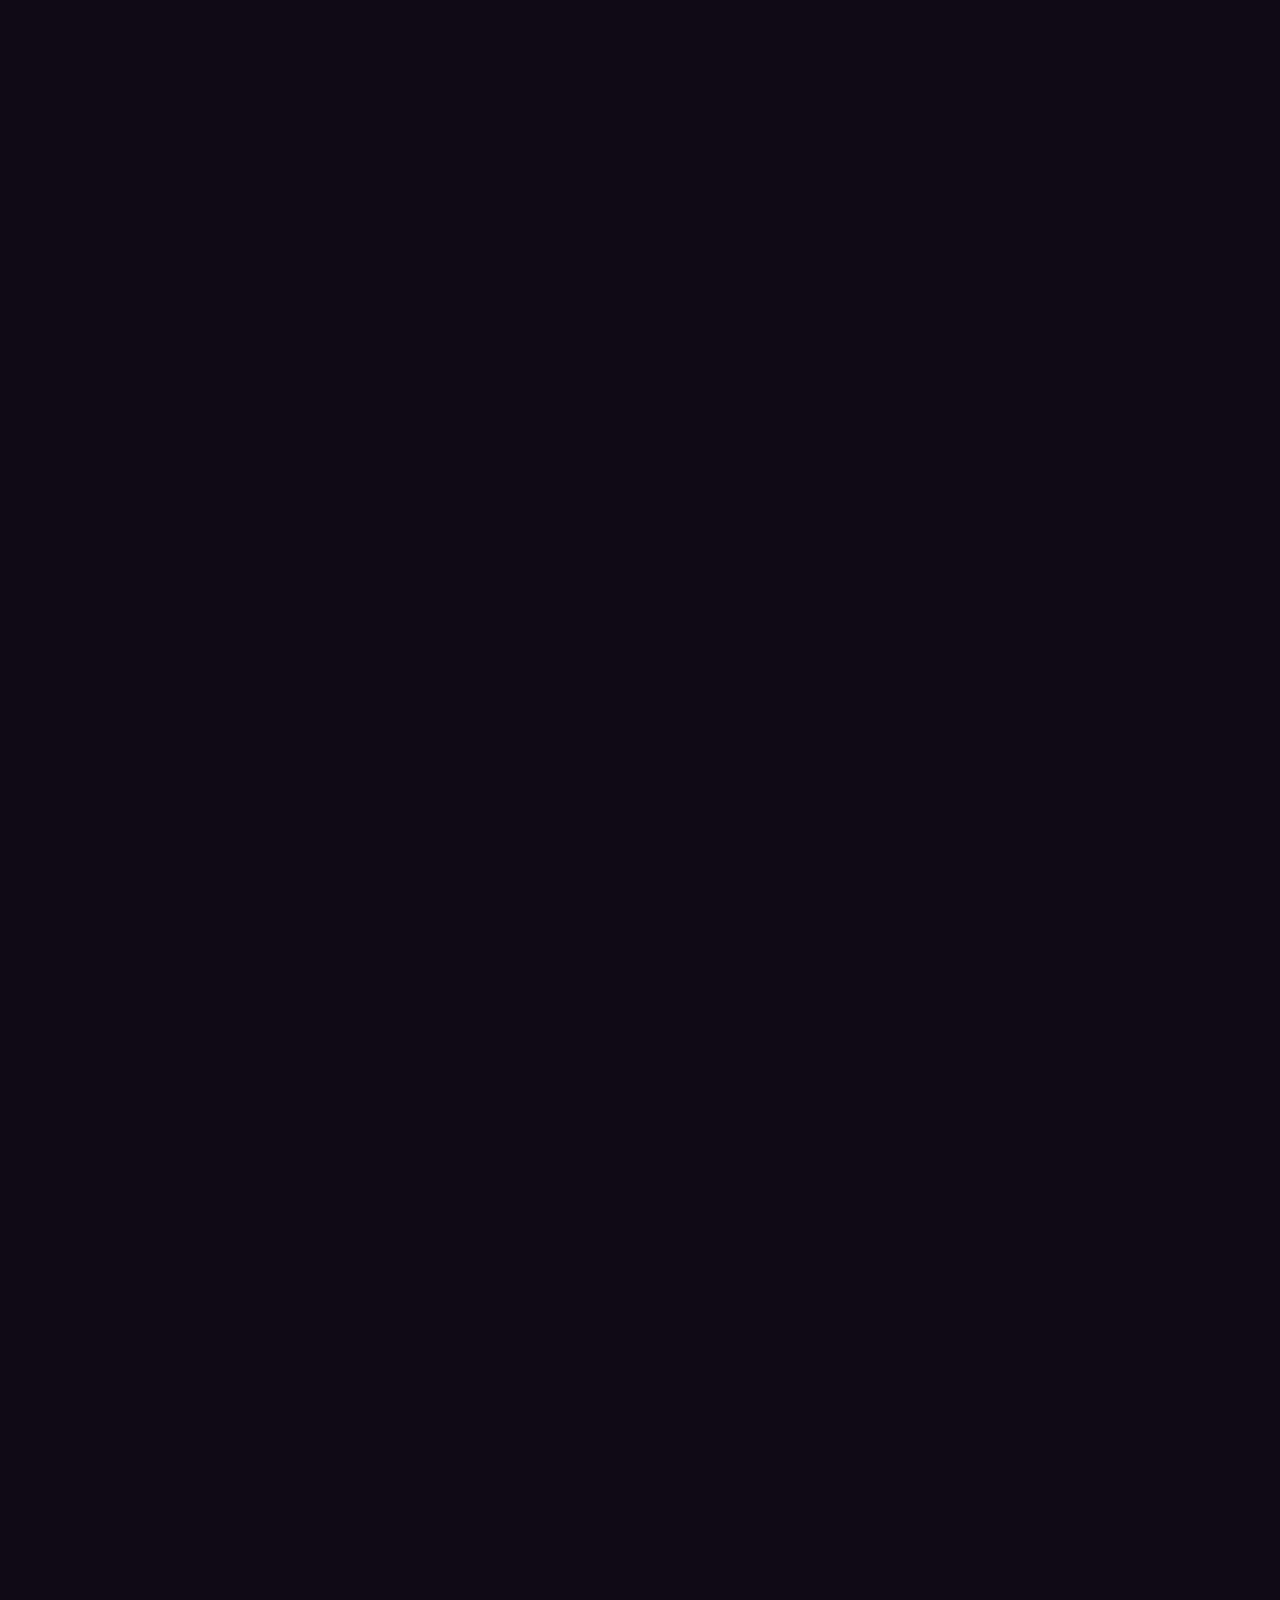
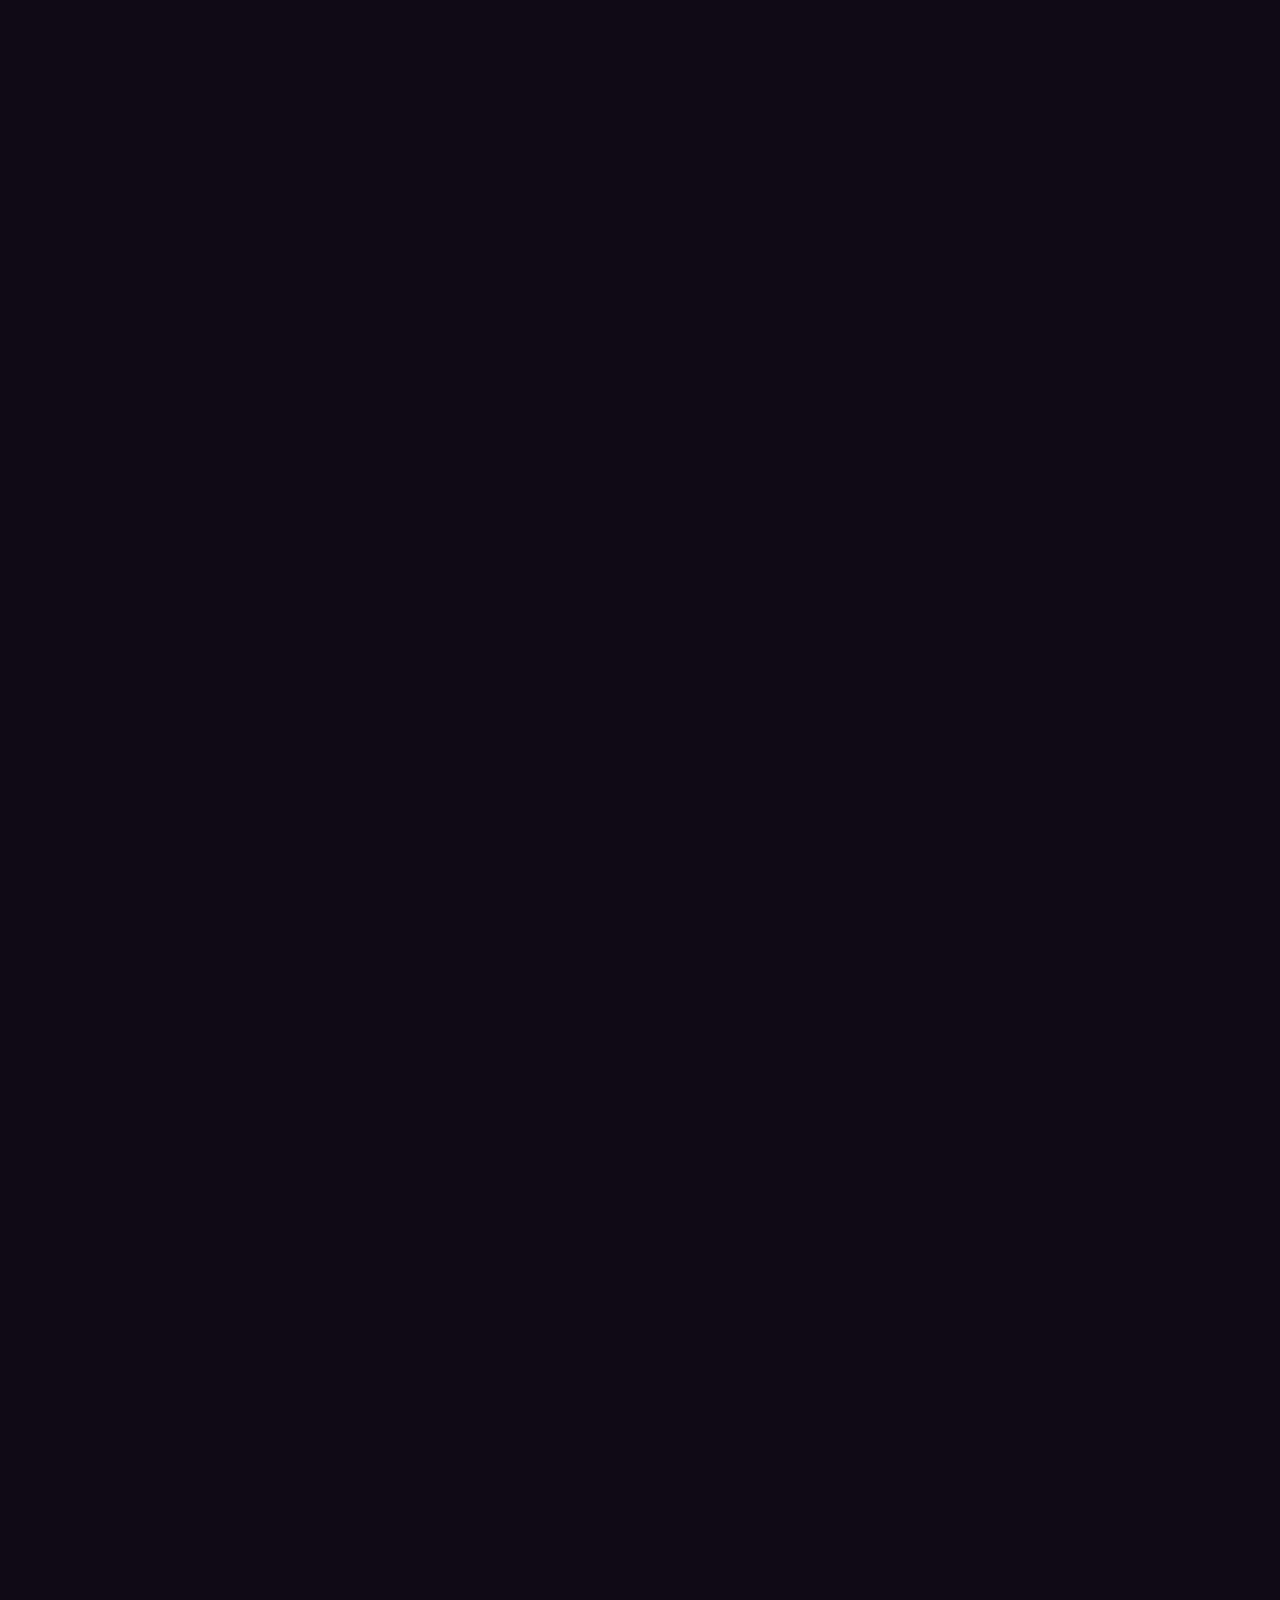
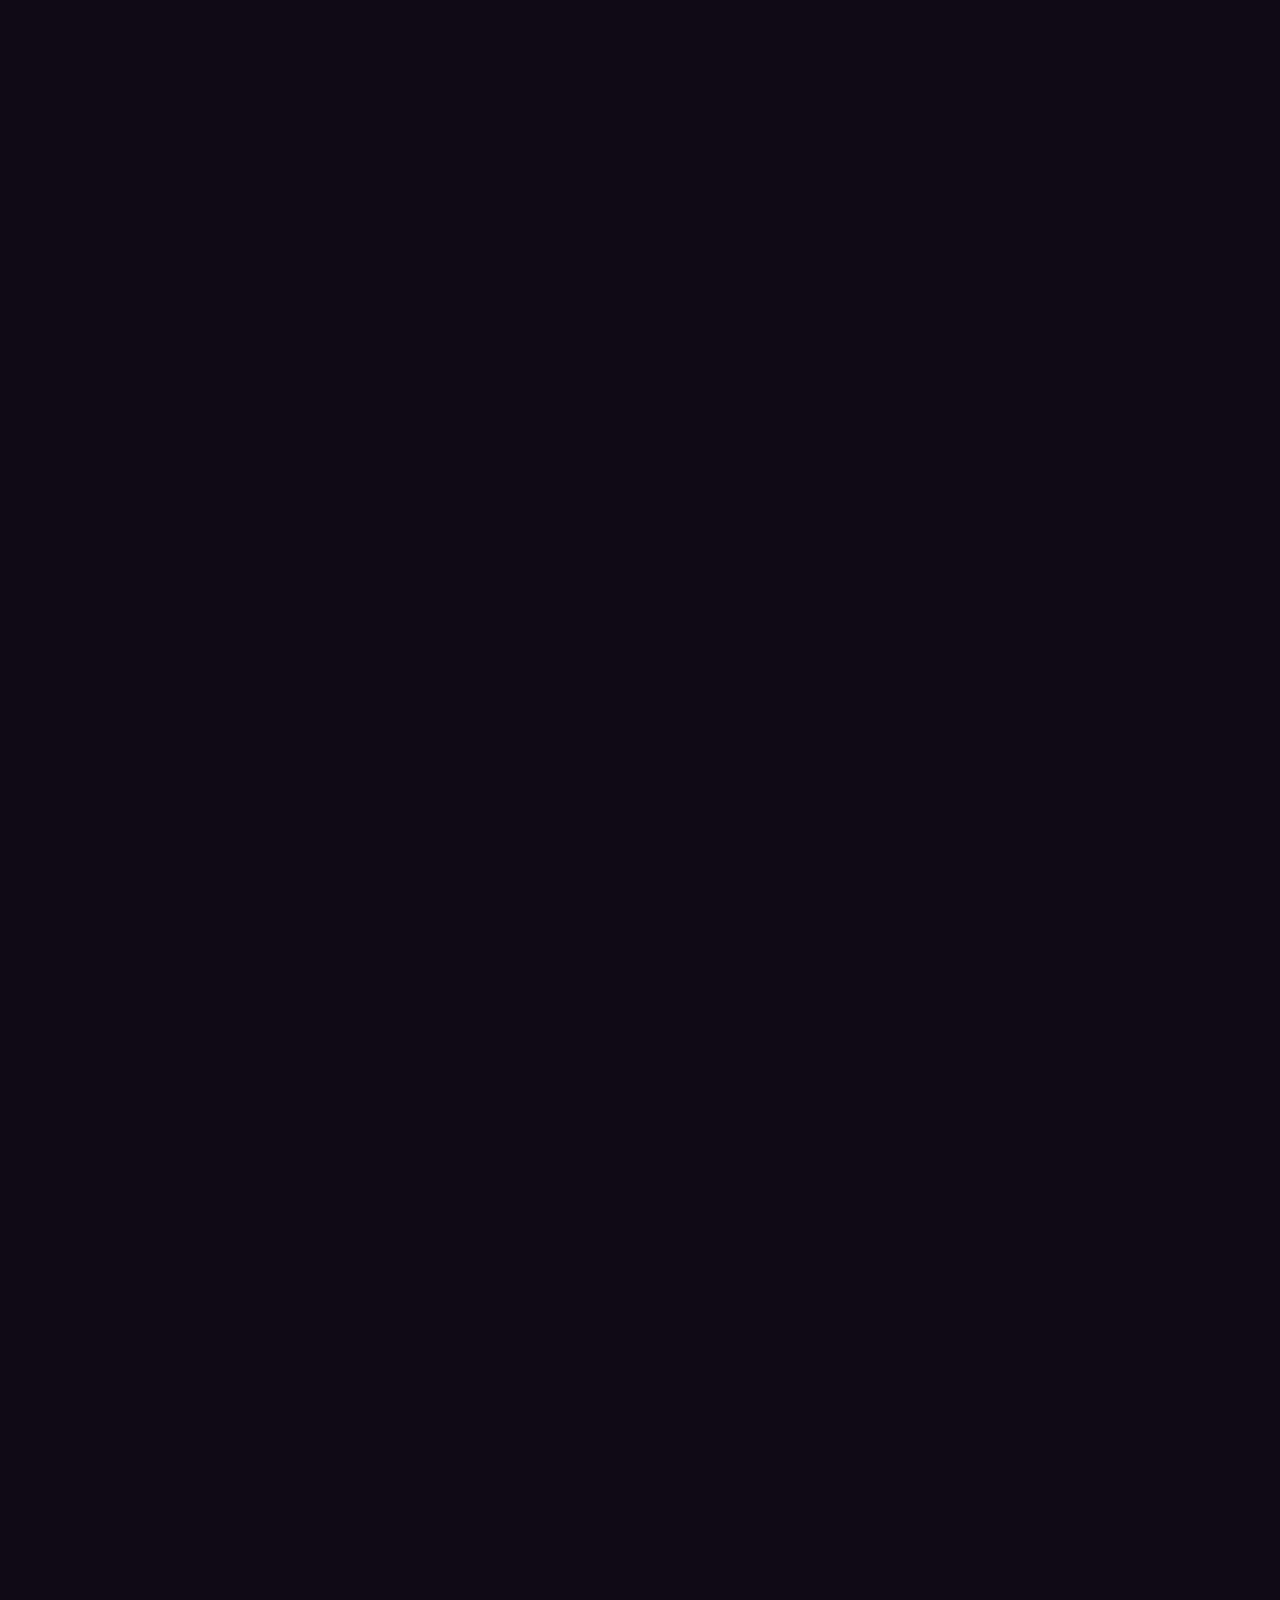
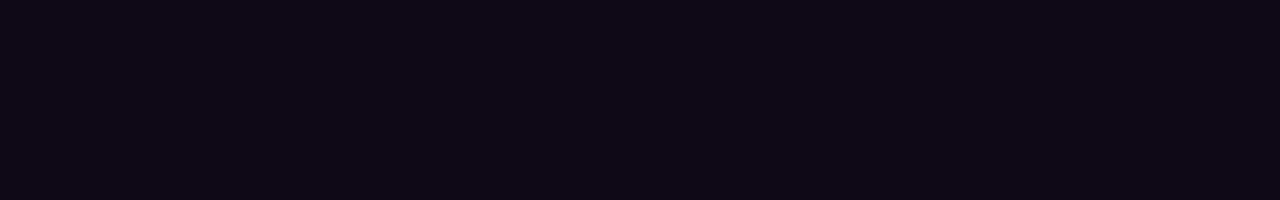
==== commit 29690e31: "fixes" ====
--- a/html/index_pl.html
+++ b/html/index_pl.html
@@ -239,8 +239,8 @@
       <div class="menuOverFull"></div>
     </div>
   </section>
-  <div class="" id="loader2"></div>
-  <div class="" id="loader"></div>
+  <div class="loader" id="loader2"></div>
+  <div class="loader" id="loader"></div>
   <script src="js/modernizr.custom.85976.min.js"></script>
   <script>
     var createjs = window;
